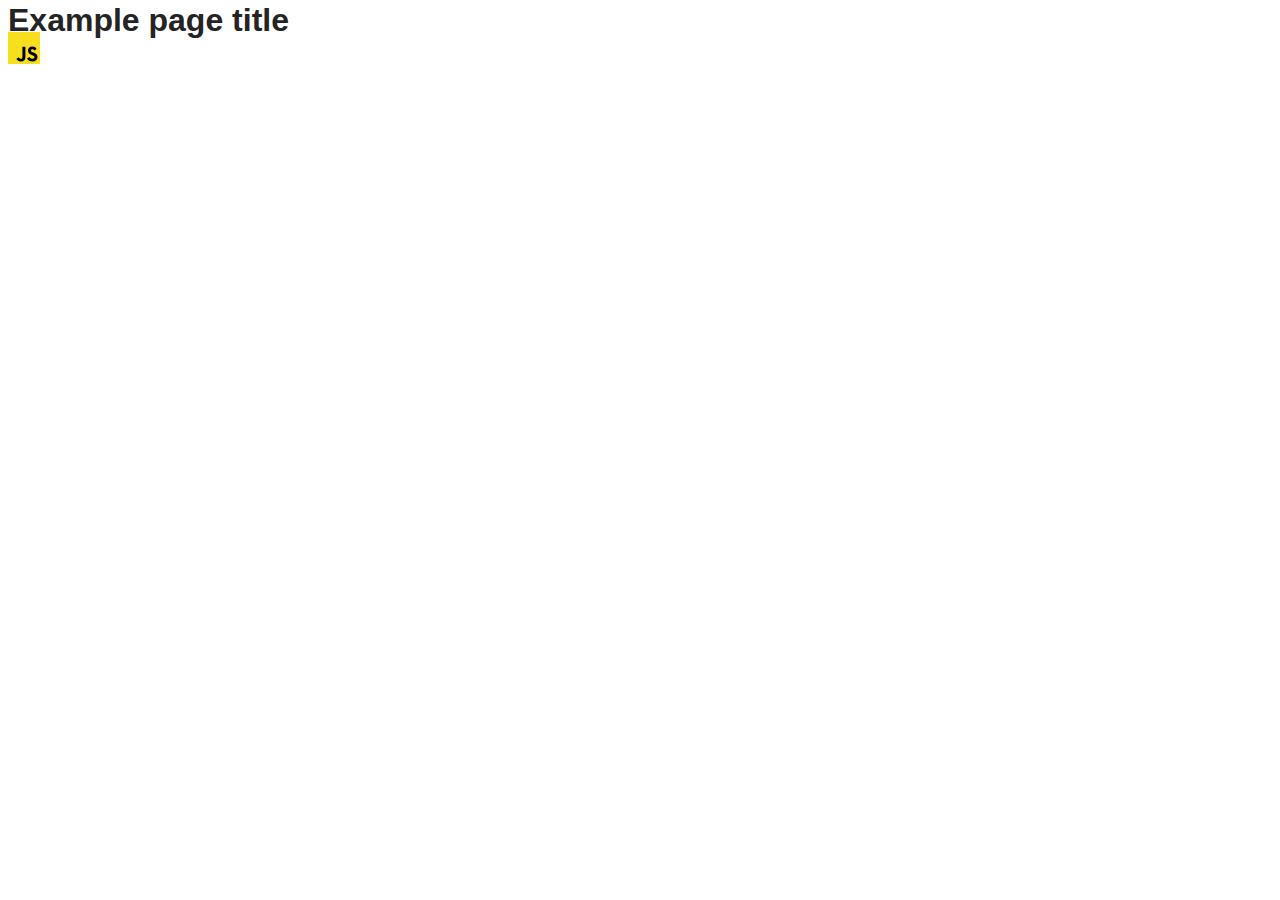
==== src/index.html @ 703ff92c "Initial commit" ====
<!DOCTYPE html>
<html lang="en">
  <head>
    <meta charset="UTF-8" />
    <link rel="icon" type="image/svg+xml" href="/favicon.svg" />
    <meta name="viewport" content="width=device-width, initial-scale=1.0" />
    <title>Vanilla App Template</title>
    <link rel="stylesheet" href="./css/styles.css" />
  </head>
  <body>
    <load ="partials/header.html" />

    <section>
      <h1>Example page title</h1>
      <!-- Path to images as from index.html file -->
      <img src="./img/javascript.svg" alt="" />
    </section>

    <!-- Loads the specified .html file -->
    <load ="partials/vite-promo.html" />

    <script type="module" src="./main.js"></script>
  </body>
</html>
---- src/css/styles.css ----
/**
  |============================
  | include css partials with
  | default @import url()
  |============================
*/
@import url('./reset.css');
@import url('./vite-promo.css');
@import url('./header.css');

:root {
  font-family: Inter, Avenir, Helvetica, Arial, sans-serif;
  font-size: 16px;
  line-height: 24px;
  font-weight: 400;

  color: #242424;
  background-color: rgba(255, 255, 255, 0.87);

  font-synthesis: none;
  text-rendering: optimizeLegibility;
  -webkit-font-smoothing: antialiased;
  -moz-osx-font-smoothing: grayscale;
  -webkit-text-size-adjust: 100%;
}
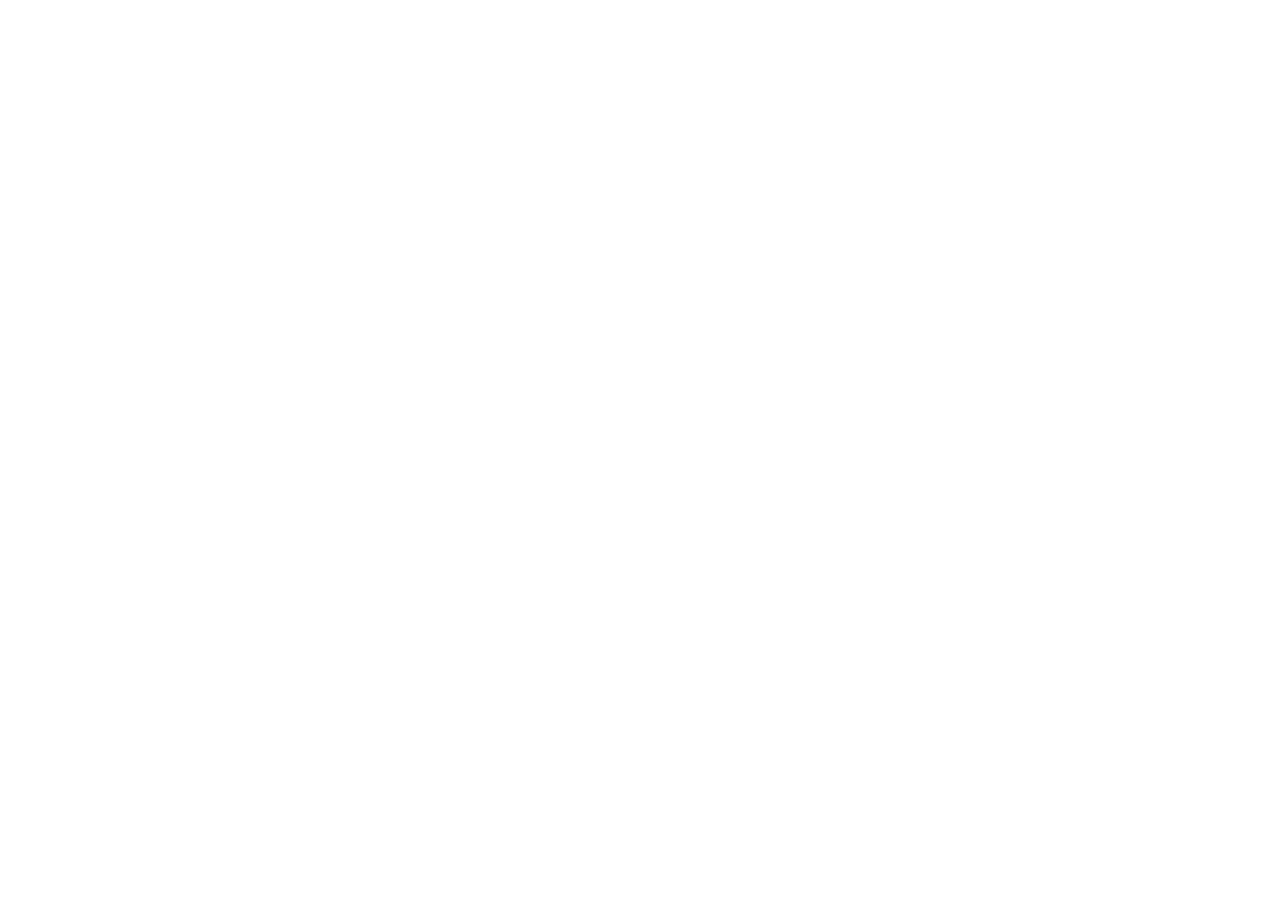
==== commit c26cb507: "gallery and form" ====
--- a/src/index.html
+++ b/src/index.html
@@ -4,21 +4,10 @@
     <meta charset="UTF-8" />
     <link rel="icon" type="image/svg+xml" href="/favicon.svg" />
     <meta name="viewport" content="width=device-width, initial-scale=1.0" />
-    <title>Vanilla App Template</title>
+    <title>goit-js-hw-09</title>
     <link rel="stylesheet" href="./css/styles.css" />
   </head>
   <body>
-    <load ="partials/header.html" />
-
-    <section>
-      <h1>Example page title</h1>
-      <!-- Path to images as from index.html file -->
-      <img src="./img/javascript.svg" alt="" />
-    </section>
-
-    <!-- Loads the specified .html file -->
-    <load ="partials/vite-promo.html" />
-
-    <script type="module" src="./main.js"></script>
+    <load src="./partials/header.html" />
   </body>
 </html>
--- a/src/css/styles.css
+++ b/src/css/styles.css
@@ -5,7 +5,6 @@
   |============================
 */
 @import url('./reset.css');
-@import url('./vite-promo.css');
 @import url('./header.css');
 
 :root {
@@ -23,3 +22,142 @@
   -moz-osx-font-smoothing: grayscale;
   -webkit-text-size-adjust: 100%;
 }
+
+.link-home {
+  font-weight: 500;
+  letter-spacing: 0.02em;
+  line-height: 1.5;
+  display: flex;
+  align-items: center;
+  justify-content: center;
+  padding-bottom: 24px;
+  padding-top: 24px;
+}
+
+.link-home:hover,
+.link-home:focus {
+    color: #747bff;
+  }
+
+/* gallery */
+ul,
+ol {
+  list-style-type: none;
+  padding: 0;
+  margin: 0;
+}
+
+img {
+  display: block;
+  max-width: 100%;
+  height: auto;
+}
+
+button {
+  cursor: pointer;
+}
+
+li:last-child {
+  margin-bottom: 0;
+}
+
+.gallery {
+  width: 1128px;
+  height: 648px;
+  display: flex;
+  flex-direction: row;
+  flex-wrap: wrap;
+  gap: 24px;
+  margin: auto;
+}
+
+.gallery-item {
+  width: calc((100% - 48px) / 3);
+}
+
+.gallery img {
+  object-fit: cover;
+  width: 360px;
+  height: 200px;
+}
+
+.gallery img:hover {
+  transform: scale(1.016, 1.04);
+  transition: transform 500ms cubic-bezier(0.4, 0, 0.2, 1);
+}
+
+/* form */
+
+.feedback-form {
+  display: flex;
+  flex-direction: column;
+  padding-left: 24px;
+  padding-right: 24px;
+  padding-bottom: 24px;
+  border-radius: 8px;
+  background-color: #FFF;
+  max-width: 360px;
+}
+
+.feedback-form label{
+  color: #2E2F42;
+  font-size: 16px;
+  font-style: normal;
+  font-weight: 400;
+  line-height: 1.5;
+  letter-spacing: 0.04em;
+  display: flex;
+  flex-direction: column;
+  row-gap: 8px;
+  width: 360px;
+  margin-top: 8px;
+}
+
+
+.feedback-form label:first-child {
+  margin-top: 0;
+}
+
+.feedback-form input{
+border-radius: 4px;
+border: 1px solid #808080;
+padding: 8px 16px;
+}
+
+.feedback-form input:hover,
+.feedback-form input:focus {
+border: 1px solid #000000;
+}
+
+.feedback-form textarea{
+  padding: 8px 16px;
+  border-radius: 4px;
+  border: 1px solid #808080;
+  margin-bottom: 16px;  
+}
+
+.feedback-form textarea:hover,
+.feedback-form textarea:focus {
+border: 1px solid #000000;
+}
+
+.feedback-form button {
+  padding: 8px 16px;
+  border-radius: 8px;
+  border: none;
+background-color: #4E75FF;
+width: 95px;
+height: 40px;
+color: #FFF;
+
+font-size: 16px;
+font-style: normal;
+font-weight: 500;
+line-height: 1.5;
+letter-spacing: 0.02em;
+}
+
+.feedback-form button:hover,
+.feedback-form button:focus {
+  background-color: #6C8CFF;
+}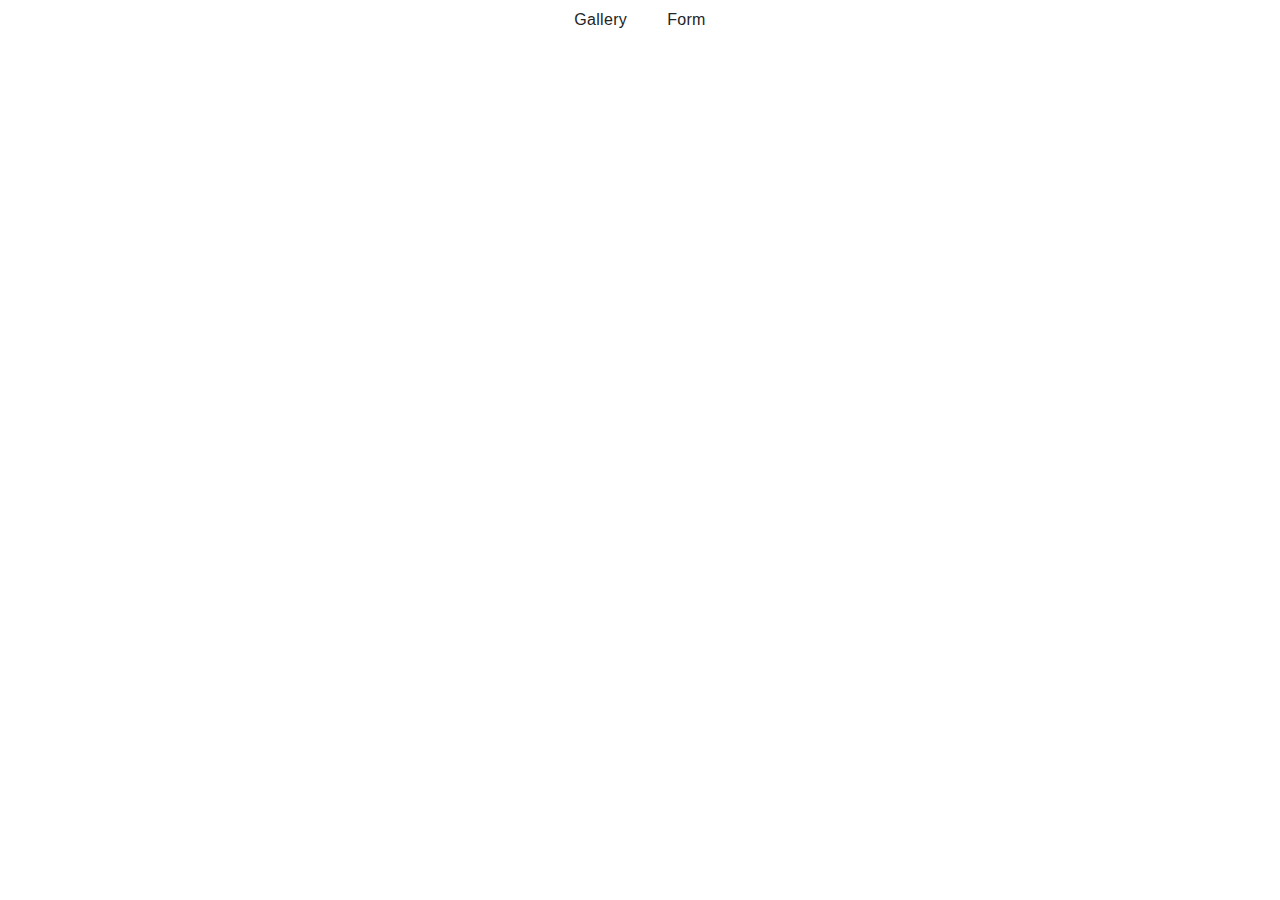
==== commit 65d952b5: "moved the connection from the header to the index" ====
--- a/src/index.html
+++ b/src/index.html
@@ -8,6 +8,14 @@
     <link rel="stylesheet" href="./css/styles.css" />
   </head>
   <body>
-    <load src="./partials/header.html" />
+    <ul class="nav-list">
+      <li class="nav-item">
+        <a href="./1-gallery.html" class="nav-link">Gallery</a>
+      </li>
+
+      <li class="nav-item">
+        <a href="./2-form.html" class="nav-link">Form</a>
+      </li>
+    </ul>
   </body>
 </html>
--- a/src/css/styles.css
+++ b/src/css/styles.css
@@ -122,6 +122,7 @@
 border-radius: 4px;
 border: 1px solid #808080;
 padding: 8px 16px;
+outline: transparent;
 }
 
 .feedback-form input:hover,
@@ -133,7 +134,8 @@
   padding: 8px 16px;
   border-radius: 4px;
   border: 1px solid #808080;
-  margin-bottom: 16px;  
+  margin-bottom: 16px;
+  outline: transparent;  
 }
 
 .feedback-form textarea:hover,
